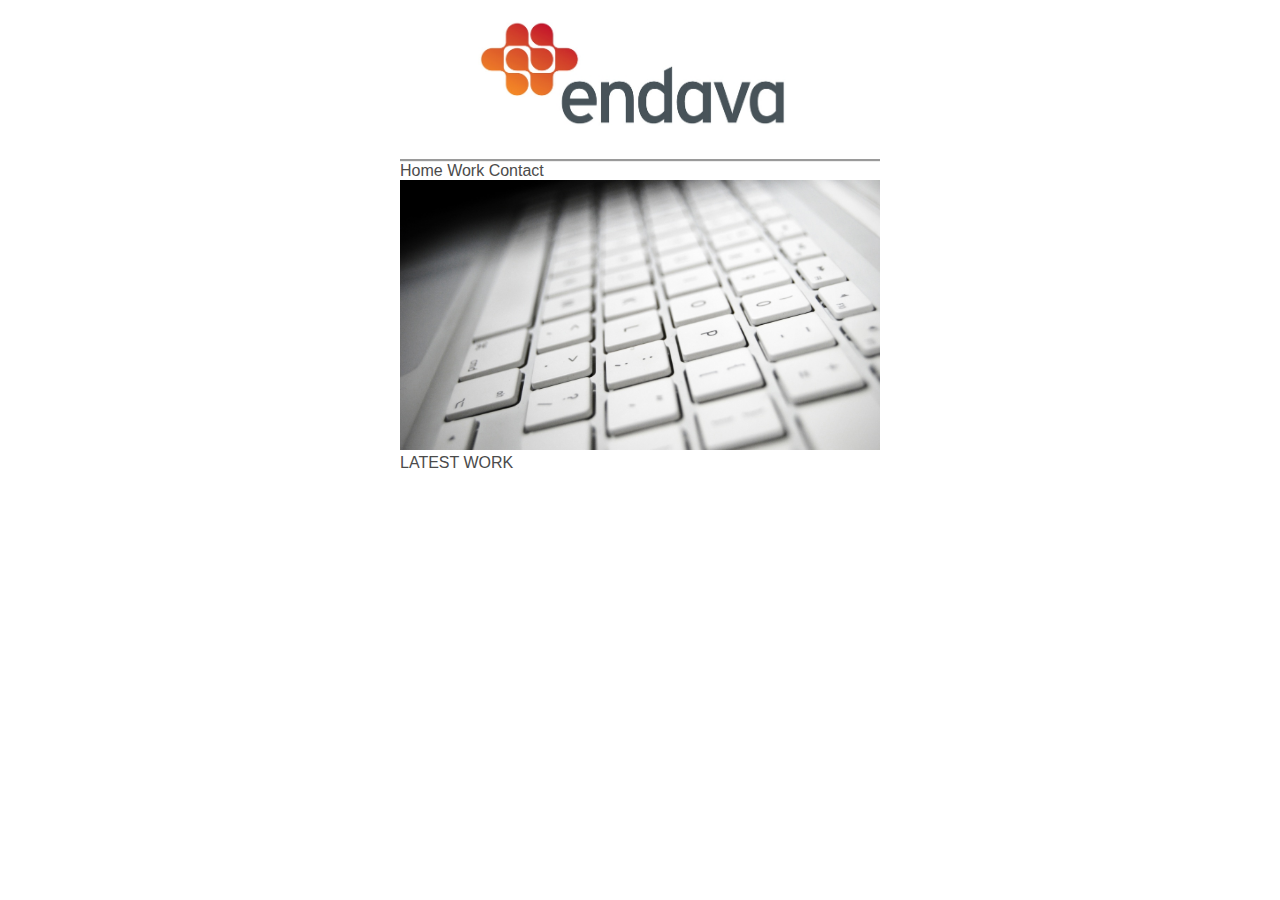
==== Homework1/index.html @ 2c5a2943 "Ui -tema 1" ====
<!DOCTYPE html>
<html>
<head>
	<link rel="stylesheet" type="text/css" href="mystyle.css">
</head>

<body>
	<header>
		<center>
			<img src="endava.jpg">
		</center>

		<nav>
			<li>Home</li>
  			<li>Work</li>
  			<li>Contact</li>
		</nav>
	</header>

	<div>
		<img src="keyboard.jpg">
	</div>
	<div>
		LATEST WORK
	</div>

	<footer>
		
	</footer>
</body>
</html>
---- Homework1/mystyle.css ----
body {
	margin: 5px 400px 5px 400px;
	font-family: 'Source Sans Pro', sans-serif;
	color: #4b4b4b;

}

/*header*/
center > img {
	max-height: 150px;
}

body > header > nav {
	border-top-style: groove;
}

/*content*/
body > div > img {
	width: 100%;
}

li {
    display: inline;
}
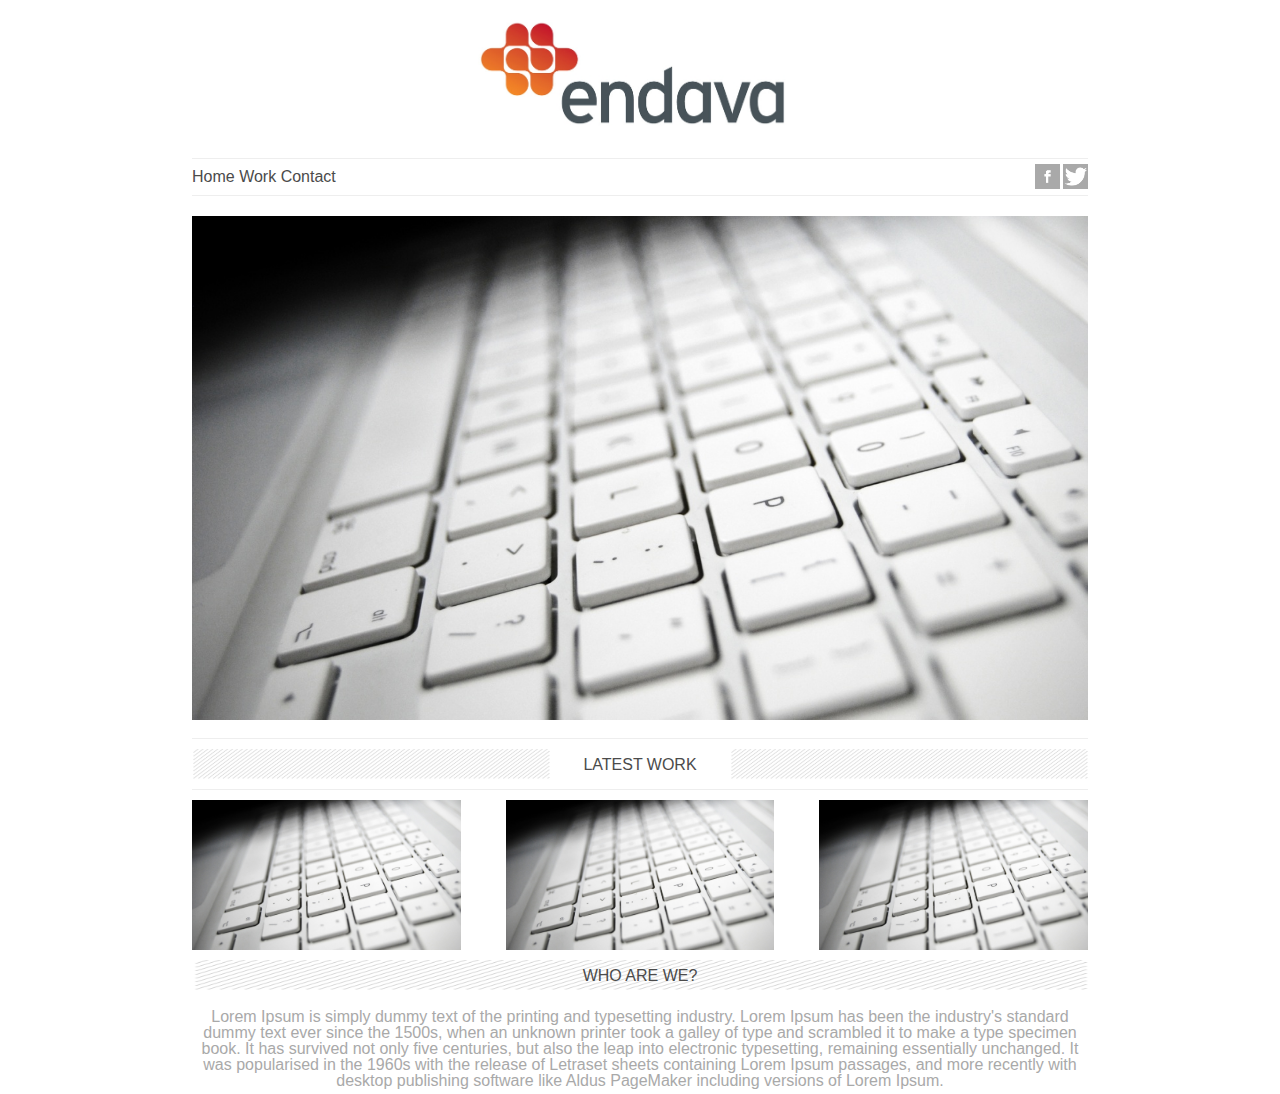
==== commit aad0d2ef: "update tema 1" ====
--- a/Homework1/index.html
+++ b/Homework1/index.html
@@ -1,29 +1,56 @@
 <!DOCTYPE html>
 <html>
 <head>
+	<link rel="stylesheet" type="text/css" href="normalize.css">
 	<link rel="stylesheet" type="text/css" href="mystyle.css">
 </head>
 
 <body>
+
 	<header>
 		<center>
 			<img src="endava.jpg">
 		</center>
 
-		<nav>
+		<nav>	
 			<li>Home</li>
-  			<li>Work</li>
-  			<li>Contact</li>
+			<li>Work</li>
+			<li>Contact</li>
+			<li>
+				<div><img src="twitter.png"></div>
+			</li>
+			<li>
+				<div><img src="facebook.png"></div>
+			</li>
 		</nav>
 	</header>
 
-	<div>
-		<img src="keyboard.jpg">
+	<div class="content">
+		<div>
+			<img src="keyboard.jpg">
+		</div>
+
+		<div class="line">
+			<img src="line.png">
+			<div>LATEST WORK</div>
+			<img src="line.png">
+		</div>
+		<div>
+			<img src="keyboard.jpg">
+			<img src="keyboard.jpg">
+			<img src="keyboard.jpg">
+		</div>
+
+		<div>
+			<img src="line.png">
+			<div>WHO ARE WE?</div>
+		</div>
+
+		<div>
+			Lorem Ipsum is simply dummy text of the printing and typesetting industry. Lorem Ipsum has been the industry's standard dummy text ever since the 1500s, when an unknown printer took a galley of type and scrambled it to make a type specimen book. It has survived not only five centuries, but also the leap into electronic typesetting, remaining essentially unchanged. It was popularised in the 1960s with the release of Letraset sheets containing Lorem Ipsum passages, and more recently with desktop publishing software like Aldus PageMaker including versions of Lorem Ipsum.
+		</div>
+
 	</div>
-	<div>
-		LATEST WORK
-	</div>
-
 	<footer>
 		
 	</footer>
--- a/Homework1/mystyle.css
+++ b/Homework1/mystyle.css
@@ -1,25 +1,123 @@
-body {
-	margin: 5px 400px 5px 400px;
-	font-family: 'Source Sans Pro', sans-serif;
-	color: #4b4b4b;
+	body {
+		margin: 5px 15% 5px 15%;
+		font-family: 'Source Sans Pro', sans-serif;
+		color: #4b4b4b;
+	}
 
-}
+	li {
+		    display: inline;
+	}
 
-/*header*/
-center > img {
-	max-height: 150px;
-}
+	/*header*/
+	center > img {
+		max-height: 150px;
+	}
 
-body > header > nav {
-	border-top-style: groove;
-}
+	body > header > nav {
+		border-top-style: ridge;
+		border-bottom-style: ridge;
+		margin-bottom: 5px;
+		padding-bottom: 10px;
+		padding-top: 10px;
+		border-bottom-width: 1px;
+		border-top-width: 1px;
+	}
 
-/*content*/
-body > div > img {
-	width: 100%;
-}
+	body > header > nav > li > div {
+		float: right;
+		display: flex;
+	}
 
-li {
-    display: inline;
-}
+	body > header > nav > li:nth-child(5) > div{
+		margin-right: 3px;
+	}
 
+	body > header > nav > li > div > img {
+		height: 25px;
+		width: 25px;
+		background: darkgray;
+		position: relative;
+		top: -5px;
+	}
+	body > header > nav > li > div > img:nth-child(1):hover{
+		background: cornflowerblue;
+	}
+
+	/*content*/
+
+	/*1st line*/
+	body > div > div:nth-child(1) > img {
+		width: 100%;
+		margin-top: 15px;
+		margin-bottom: 15px;
+	}
+
+	/*2nd line*/
+
+	body > div > div.line {
+		display: inline-flex;
+		max-height: 30px;
+		padding-bottom: 10px;
+		padding-top: 10px;
+		border-bottom-style: ridge;
+		border-top-style: ridge;
+		border-bottom-width: 1px;
+		border-top-width: 1px;
+	}
+
+	.line > img{
+		width: 40%;
+	}
+
+	.line > div{
+		width: 20%;
+		text-align: center;
+		padding-top: 8px;
+	}
+
+	/*3nd line*/
+
+	body > div > div:nth-child(3) { 
+		display: inline-flex;
+		max-height: 150px;
+		padding-top: 10px;
+		padding-bottom: 10px;
+	}
+
+	body > div > div:nth-child(3) > img{
+		width: 30%;
+	}
+
+	body > div > div:nth-child(3) > img:nth-child(3){
+		margin-left: auto;
+	}
+	body > div > div:nth-child(3) > img:nth-child(1){
+		margin-right: auto;
+	}
+
+	/*4nd line*/
+	body > div > div:nth-child(4) {
+		width: 100%;
+	}
+
+	body > div > div:nth-child(4) > img{
+		width: 100%;
+		max-height: 30px;
+	}
+
+	body > div > div:nth-child(4) > div{
+		position: relative;
+		top: -25px;
+		text-align: center;
+	}
+	body > div > div:nth-child(5){
+		text-align: -webkit-center;
+		color: darkgray;
+	}
+
+	
+
+
+
+
+
